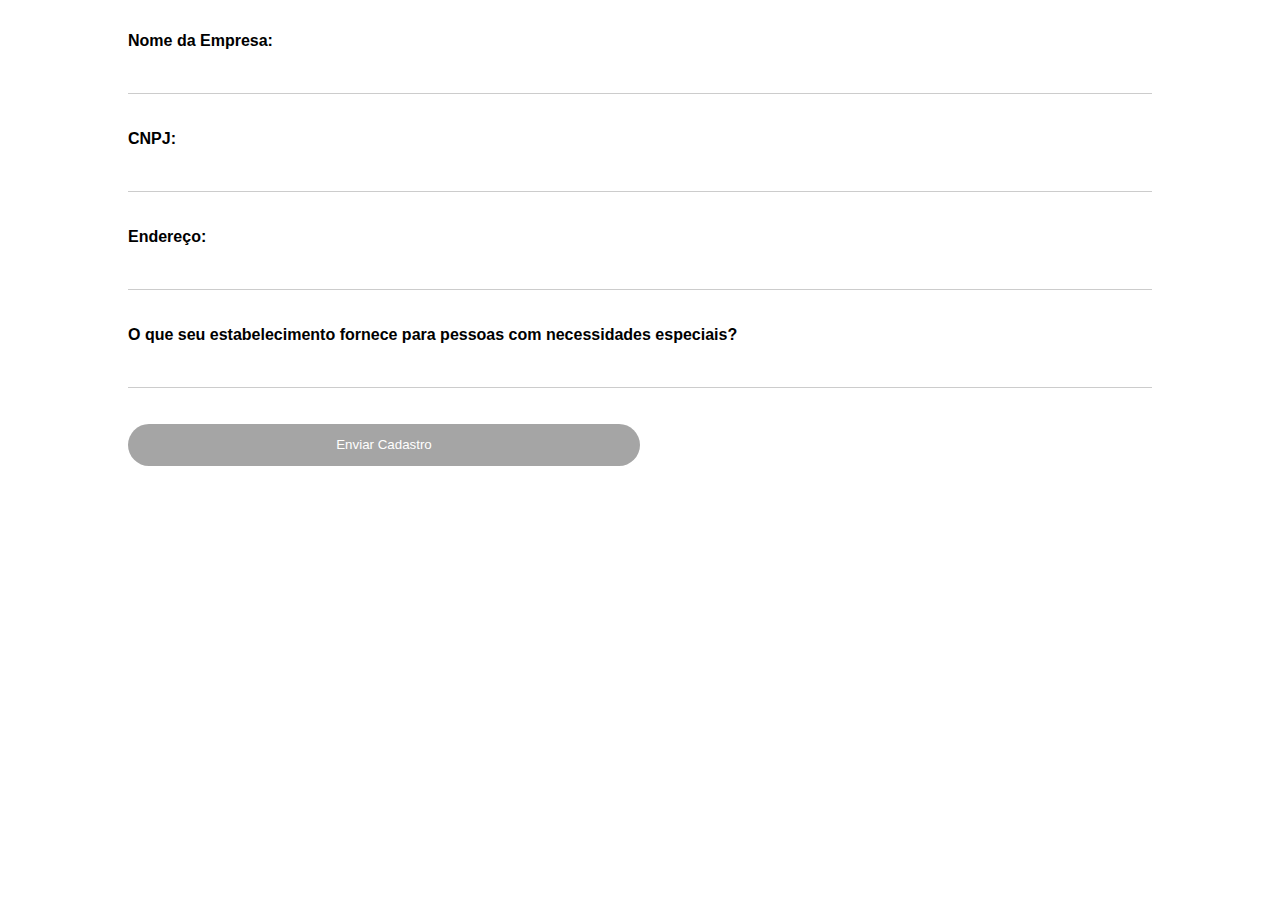
==== cadastro.html @ c353e049 "Add files via upload" ====
<!DOCTYPE html>
<html lang="en">
<head>
    <meta charset="UTF-8">
    <meta http-equiv="X-UA-Compatible" content="IE=edge">
    <meta name="viewport" content="width=device-width, initial-scale=1.0">
    <title> Projeto </title>
    <link href="style.css" rel="stylesheet" type="text/css">
</head>
<body>

    <div id="cadastro-div">
        <form action="index.html">
            <label for="nome_empresa"> <b> Nome da Empresa: </b> </label> <br>
            <input type="text" name="nome_empresa" id="">

            <br> <br> <br>

            <label for="cnpj_empresa"> <b> CNPJ: </b> </label> <br>
            <input type="text" name="cnpj_empresa" id="">

            <br> <br> <br>

            <label for="endereco_empresa"> <b> Endereço: </b> </label> <br>
            <input type="text" name="endereco_empresa" id="">

            <br> <br> <br>

            <label for="endereco_empresa"> <b> O que seu estabelecimento fornece para pessoas com necessidades especiais? </b> </label> <br>
            <input type="text" name="endereco_empresa" id="">

            <br> <br> <br>

            <button type="submit"> Enviar Cadastro </button>
        </form>
    </div>

    <script src="script.js"></script>
    
</body>
</html>
---- style.css ----
* {
	margin: 0;
}

#header {
	text-align: center;
}

h1 {
	margin-top: 2em;
	text-align: center;
	font-family: Arial, Helvetica, sans-serif;
}

h2 {
	margin-left: 10%;
	margin-top: 2em;
	font-family: Arial, Helvetica, sans-serif;
}

a {
	text-align: center;
	font-family: Arial, Helvetica, sans-serif;
	text-decoration: none;
	color: #000;
}

p:nth-of-type(1) {
	text-align: justify;
	margin-top: 2em;
	margin-right: 10%;
	margin-left: 10%;
	width: auto;
	font-family: arial;
}

#hotel1, #hotel2, #hotel3, #univ1, #univ2, #univ3 {
	transition-duration: 0.4s;
}

.hoteis, .univ {
	margin-top: 2em;
	margin-left: 10%;
	margin-right: 10%;
	width: auto;
	border-bottom: 0.2px solid;
	border-color: #fff;
	font-family: arial;
}

#hotel3 {
	margin-bottom: 3em;
}

p:nth-of-type(2) {
	font-family: arial;
	margin: 0;
}

#menu {
	margin-top: 2em;
	margin-left: 10%;
	margin-right: 10%;
	width: auto;
	text-align: center;
}

#menu button {
	font-family: Arial, Helvetica, sans-serif;
	padding: 1em 1em;
	width: 30%;
	border-radius: 25px;
	border: 0px;
	background-color: rgb(165, 165, 165);
	color: #fff;
}

/************** **************/

#cadastro-div {
	margin-left: 10%;
	margin-right: 10%;
	width: auto;
	font-family: Arial, Helvetica, sans-serif;
	margin-top: 2em;
}

input[type=text] {
	font-family: Arial, Helvetica, sans-serif;
	font-size: 14px;
	width: 100%;
	margin-top: 0.5em;
	border-style: none;
	border-bottom: 1px solid rgba(0, 0, 0, 0.2);
	outline: none;
	padding: 10px 0px;
}

#cadastro-div button {
	font-family: Arial, Helvetica, sans-serif;
	padding: 1em 1em;
	width: 50%;
	border-radius: 25px;
	border: 0px;
	background-color: rgb(165, 165, 165);
	color: #fff;
}
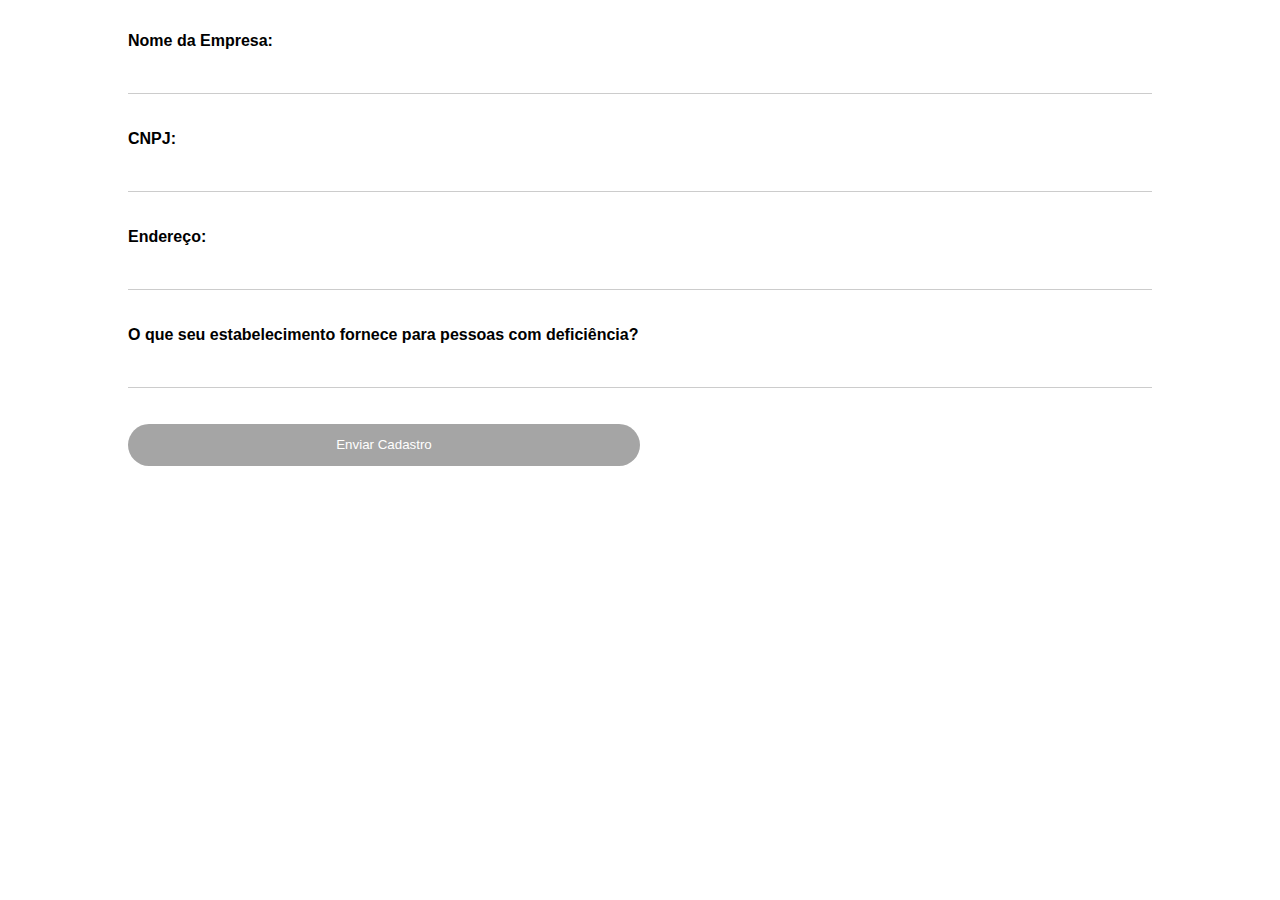
==== commit db5455fa: "Add files via upload" ====
--- a/cadastro.html
+++ b/cadastro.html
@@ -26,7 +26,7 @@
 
             <br> <br> <br>
 
-            <label for="endereco_empresa"> <b> O que seu estabelecimento fornece para pessoas com necessidades especiais? </b> </label> <br>
+            <label for="endereco_empresa"> <b> O que seu estabelecimento fornece para pessoas com deficiência? </b> </label> <br>
             <input type="text" name="endereco_empresa" id="">
 
             <br> <br> <br>
--- a/style.css
+++ b/style.css
@@ -75,6 +75,39 @@
 	color: #fff;
 }
 
+#hotel1 button {
+	font-family: Arial, Helvetica, sans-serif;
+	padding: 1em 1em;
+	width: 25%;
+	border-radius: 25px;
+	border: 0px;
+	background-color: rgb(165, 165, 165);
+	color: #fff;
+	margin-bottom: 1em;
+}
+
+#hotel2 button {
+	font-family: Arial, Helvetica, sans-serif;
+	padding: 1em 1em;
+	width: 25%;
+	border-radius: 25px;
+	border: 0px;
+	background-color: rgb(165, 165, 165);
+	color: #fff;
+	margin-bottom: 1em;
+}
+
+#hotel3 button {
+	font-family: Arial, Helvetica, sans-serif;
+	padding: 1em 1em;
+	width: 25%;
+	border-radius: 25px;
+	border: 0px;
+	background-color: rgb(165, 165, 165);
+	color: #fff;
+	margin-bottom: 1em;
+}
+
 /************** **************/
 
 #cadastro-div {
